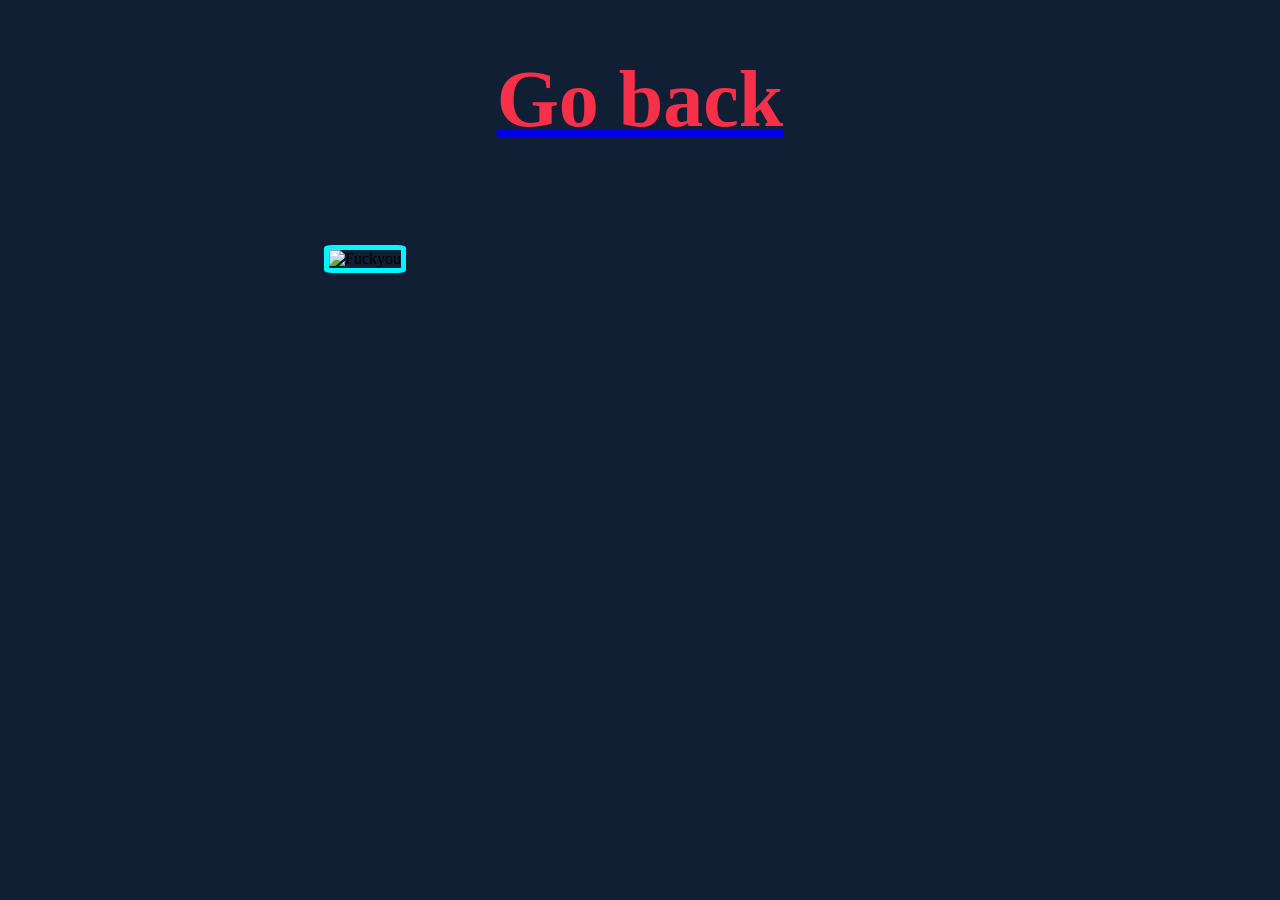
==== No.html @ 34fcb8a4 "Add files via upload" ====
<!DOCTYPE html>
<html lang="en">
<head>
  <meta charset="UTF-8">
  <meta name="viewport" content="width=, initial-scale=1.0">
  <title>In love</title>

<link rel="stylesheet" href="./stylesheet.css">
<link rel="preconnect" href="https://fonts.googleapis.com">
<link rel="preconnect" href="https://fonts.gstatic.com" crossorigin>
<link href="https://fonts.googleapis.com/css2?family=DM+Sans:ital,opsz,wght@0,9..40,100..1000;1,9..40,100..1000&family=Libre+Baskerville:ital@0;1&display=swap" rel="stylesheet">
</head>

<body>

    <div>
        <a href="./index.html"><h1>Go back</h1></a>
    </div>

    <div class="no-pic-box">
        <img class="fu" src="./Images/middlefingersve.png" alt="Fuckyou">
    </div>










</body>
---- stylesheet.css ----
h1{
    color: #F63049;
    font-size: 500%;
    text-align: center;
}

html{
    background-color: #111F35;
}


h2{
    color: #D02752;
    font-style: italic;
    font-weight: 100;
    text-align: center;
    margin: 0;
} 

span{
    font-style: italic;
    font-weight: 900;
}

.Home{
    text-align: center;
    color: #FF7DB0;
    
}

.container{
    display: flex;
    gap: 46%; /* space between divs */
    margin: 0;
    text-align: center;
}


.box{
    width: 100px;
    height: 100px;
    color: #FF7DB0;
    margin: 0; 
}

.Yes{
    color: #FF7DB0;
    font-style: italic;
}

.No{
    color: #FF7DB0;
    font-style: italic;
}

.Cringe{
    color: #FF7DB0;
    font-style: italic;
}


.no-pic-box{
    width: 50%;
    margin-left: 25%;
    margin-top: 100px;
}
 .fu{
    width: 100%;
    border: 5px solid #00F7FF; border-radius: 10%;

 }

 .cringe-box{
    width: 50%;
    margin-left: 25%;
    margin-top: 100px;
    
}

.cringe-pic{
    width: 100%;
    border: 5px solid #00F7FF; border-radius: 10%;
}

.img-box{
    width: 50%;
    margin-left: 25%;
    margin-top: 100px;
}

.img-welcome{
    width: 100%;
    border: 5px solid #00F7FF; border-radius: 10%;

}

.Yes-container{
    display: flex;
    flex-direction: column;
    gap: 500px;
    align-items: center;
    
}

.Yes-box {
  padding: 16px;
  background: #00F7FF;
  margin: 0;
  width: 50%;
  border-radius: 1%;
  margin: 0;
}

.Yes-box-img{
    width: 100%;
    border-radius: 1%;
    
}

.p{
    text-align: center;
     font-family: "Libre Baskerville", serif;
  font-weight: 400;
  font-style: normal;
  color: rgb(198, 9, 215);
  text-transform: uppercase;
}
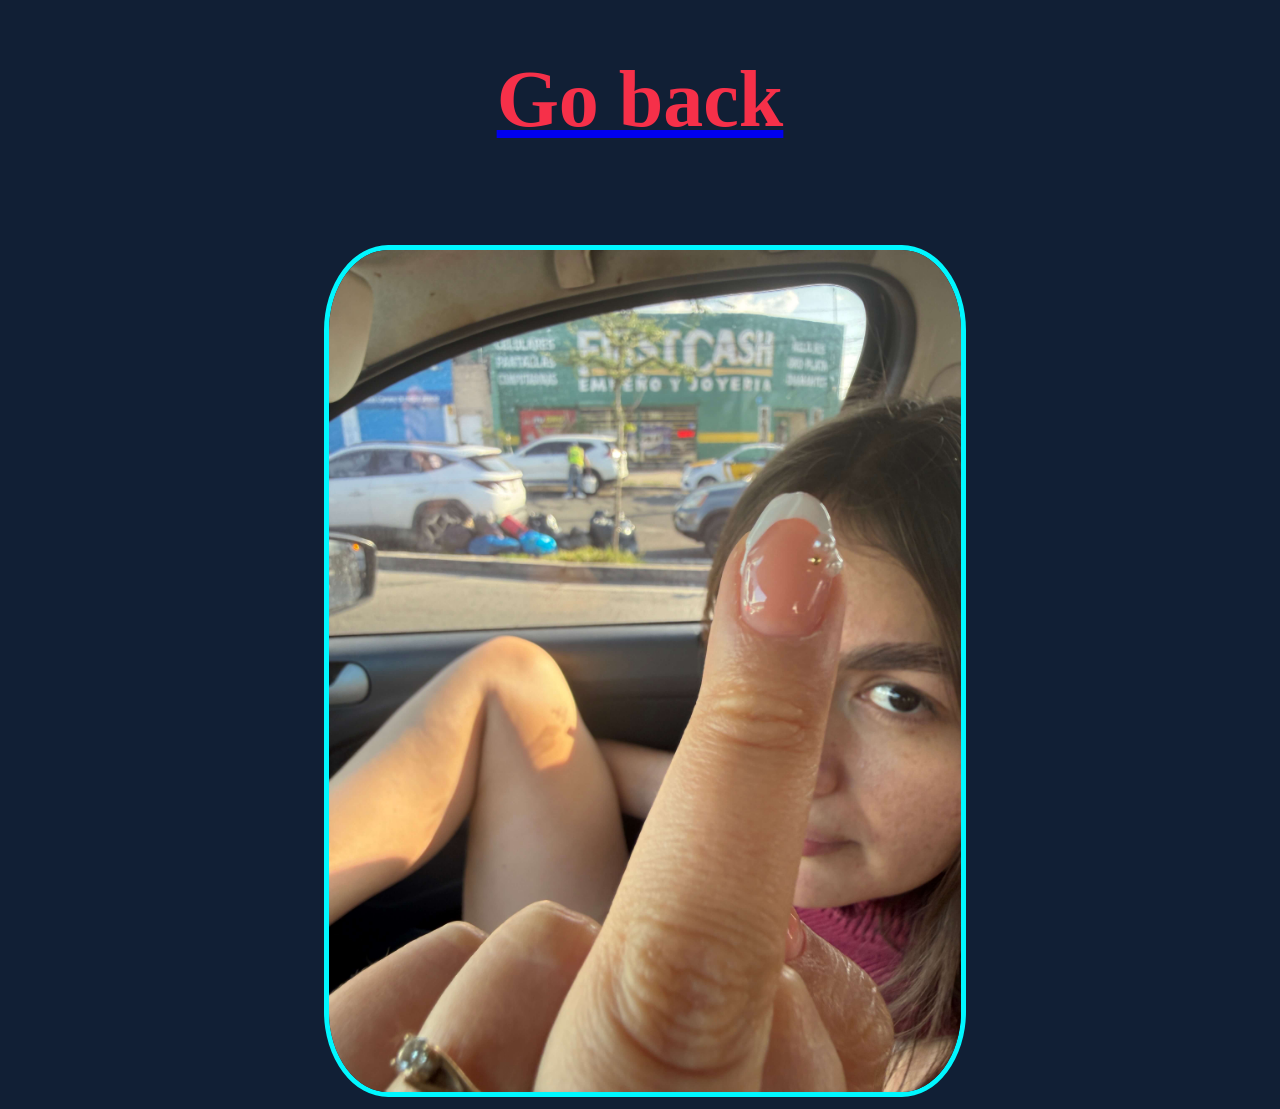
==== commit 81c40c51: "Add files via upload" ====
--- a/No.html
+++ b/No.html
@@ -18,7 +18,7 @@
     </div>
 
     <div class="no-pic-box">
-        <img class="fu" src="./Images/middlefingersve.png" alt="Fuckyou">
+        <img class="fu" src="./tinified/middlefingersve.jpg" alt="Fuckyou">
     </div>
 
 
